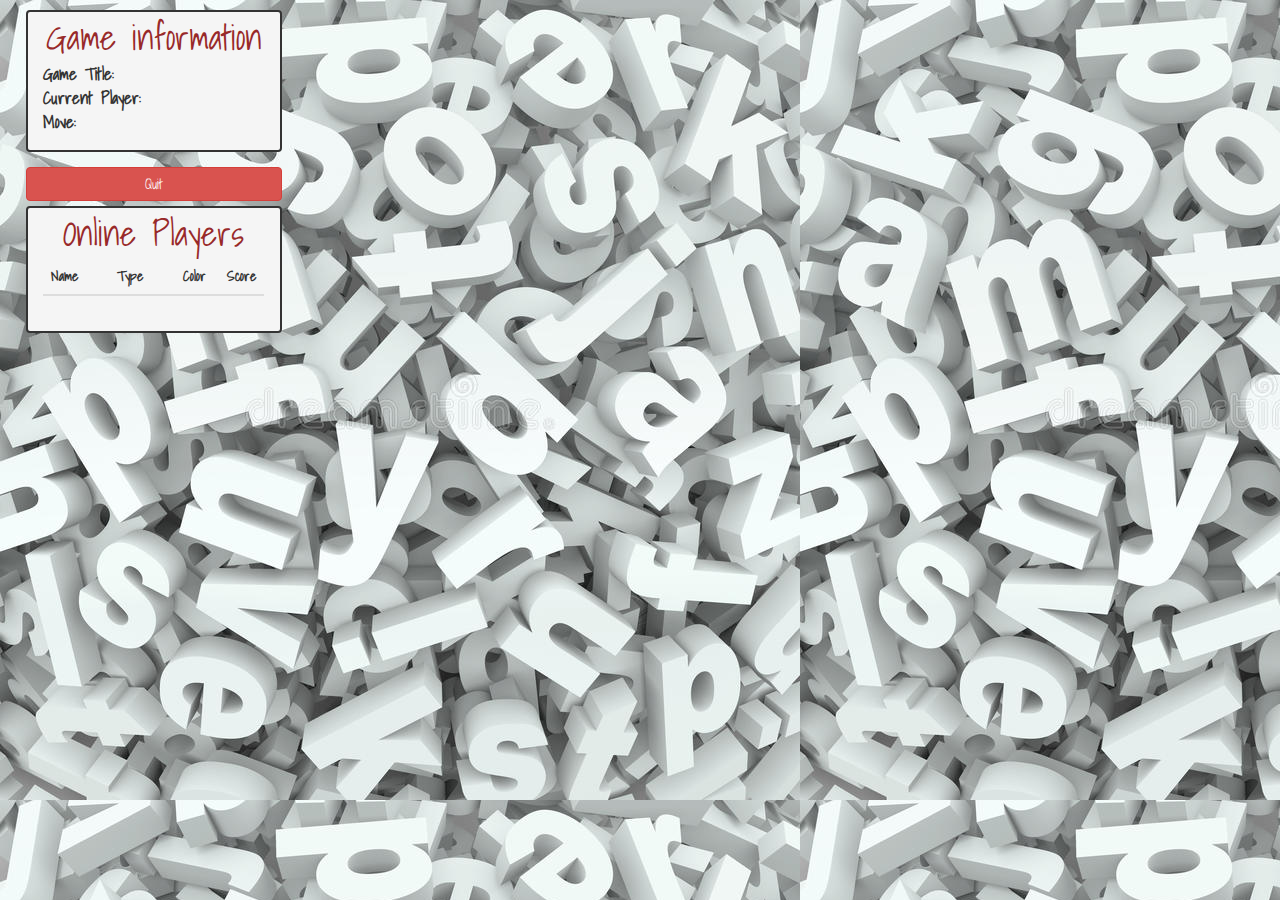
==== WebUI/web/GameRoom.html @ 6cfcb6d4 "update" ====
<!DOCTYPE html>
<html>
<head>
    <meta http-equiv="Content-Type" content="text/html; charset=UTF-8">
    <title>Game Room</title>
    <style>
        @import url('https://fonts.googleapis.com/css?family=Shadows+Into+Light');
    </style>


    <script src="https://ajax.googleapis.com/ajax/libs/jquery/3.1.1/jquery.min.js"></script>


    <script src="script/gameRoom.js"></script>
    <script src="script/board.js"></script>
    <script src="script/createBoard.js"></script>




    <script src="script/lobby.js"></script>


    <link rel="stylesheet" href="css/bootstrap.min.css">
    <link rel="stylesheet" href="css/gameRoom.css">
    <link rel="stylesheet" href="css/board.css">
    <link rel="stylesheet" href="css/popup.css">
    <link rel="stylesheet" href="css/icons.css">

</head>

<body>
<div class="container-fluid">

    <div id="menuSection">

        <div id="info" class="section">

            <div class="sectionTitle" id="loggedinUser"></div>


            <div class="sectionTitle">Game information</div>

            <span class="infoSubTitle">Game Title:</span>
            <span id="lableGameTitle"></span>
            <br>
            <span class="infoSubTitle">Current Player:</span>
            <span id="lableCurrentPlayer"></span>
            <br>
            <span class="infoSubTitle">Move:</span>
            <span id="lableCurrentMove"></span>
        </div>

        <input type="button" value="Quit" id="buttonQuit" class="btn btn-danger"/>

        <div id="playersTable" class="section">
            <div class="sectionTitle"> Online Players</div>
            <table class="table" >
                <thead>
                <tr>
                    <th>Name</th>
                    <th style="width: 30%">Type</th>
                    <th style="width: 20%">Color</th>
                    <th style="width: 20%">Score</th>
                </tr>
                </thead>
                <tbody id="playingUsersTable">

                </tbody>
            </table>
        </div>

        <div id="visitorsTable" class="section">
            <div class="sectionTitle">Visitors</div>
            <table class ="table">
                <thead>
                <tr>
                    <th>   </th>
                    <th>Name</th>
                </tr>
                </thead>
                <tbody id="allVisitors">

                </tbody>
            </table>
        </div>
    </div>

    <div id="bord">
        <div id="gameBoard">
            <table id="board"></table>
        </div>
    </div>
</div>

<div id="popup">
    <div id="popupBg" onclick="closePopup()"/>
    <div id="message"></div>
</div>



</body>
</html>
---- WebUI/web/css/gameRoom.css ----
body {
    background-image: url("../images/wordiada.jpg");
    font-family: 'Shadows Into Light', cursive;
}

.section {
    background-color: whitesmoke;
    margin: 4% 0;
    padding: 0 6% 6% 6%;
    border: solid 2px;
    border-radius: 4px;
    overflow-x: auto;
}

.sectionTitle {
    font-size: 2.5em;
    color: #982929;
    text-align: center;
}

.roomBtns {
    color: #f0f0f1;
    background-color: #982929;
    border: solid 1px #555;
    border-radius: 4px;
    margin: 5% 0;
    padding: 2%;
    cursor: pointer;
}

#buttonPerformeMove {
    background-color: #c13434;
}

#menuSection {
    position: absolute;
    left: 0;
    margin: 0 2%;
    width: 20%;
}

#selectOption {
    text-align: center;
    margin: 3% 0;
}

.option {
    color: #f0f0f1;
    background-color: rgb(81, 101, 167);
    border: solid 1px #555;
    border-radius: 4px;
    margin: 4%;
    padding: 2%;
    display: inline-block;
}

.optionSelected {
    background-color: rgb(102, 132, 214);
}

#move{
    text-align: center;
}

#Replay{
    text-align: center;
}

.infoSubTitle {
    font-weight: bold;
    font-size: 1.2em;
}

#GameInfo {
    width: 49%;
    display: inline-block;
    font-size: 1.2em;
}

#bord {
    position: absolute;
    right: 0;
    width: 70%;
    margin: 0 2%;
}

#buttonQuit {
    float: right;
    margin: 2% 0;
    width: 100%;
}

#gameBoard {
    float: left;
    margin: 2% 0;
}

.inLineButton
{
    width: 45%;
    display: inline-block;
    background-color: #c13434;
}



#chatarea{
    height: 200px;
    border: darkgray 1px solid;
    border-radius: 4px;
    margin-bottom: 10px;
    overflow-y: auto;
    padding: 5px;
}
---- WebUI/web/css/board.css ----
.toggler.selected{
    border: 1px solid red;
}

.toggler {
    border: 1px solid #040404;
}

td {
    display: inline-block;
    width: 32px;
    height: 32px;
}

.myTable {
    border-collapse: separate;
    white-space: nowrap;
}

.undefined{
    background-color:  gray;
}

.boardBtn{
    width: 32px;
    height: 32px;
}

.orangeBtn{
    background-color:  orange;
}

.blackBtn{

}

.blueBtn{
    background-color:  blue;
}

.redBtn{
    background-color:  red;
}

.greenBtn{
    background-color:  springgreen;
}


.mangentaBtn{
    background-color:  magenta;

}

.purpleBtn{
    background-color:  purple;
}

.greyBtn{
    background-color:  lightgrey;

}
---- WebUI/web/css/popup.css ----
#popup {
    width: 100%;
    height: 100%;
    position: absolute;
    top: 0;
    left: 0;
    display: none;
}

#popupBg, #popupFinish {
    position: absolute;
    width: 100%;
    height: 100%;
    background-color: rgba(0, 0, 0, 0.5);
    top: 0;
    left: 0;
    cursor: pointer;
}

#message, #messageFinish {
    white-space: pre-wrap;
    cursor: default;
    width: 400px;
    position: absolute;
    top: 50%;
    left: 50%;
    background-color: white;
    border-radius: 4px;
    border: solid 2px #660033;
    transform: translate(-50%, -50%);
    font-size: 1.5em;
    font-weight: bold;
    text-align: center;
    padding: 10px;
}

.boardMessage {
    height: auto;
    max-height: 80%;
    width: auto !important;
    max-width: 80%;
    overflow: auto;
}
---- WebUI/web/css/icons.css ----
.HumanIcon{
    height: 40px;
    width: 40px;
    background: url("../../../../לימודים/IdeaProjects/Wordiada/WebUI/web/images/user.ico") no-repeat top left;
    background-size: 40px 40px;
    display: inline-block;
    vertical-align: middle;
}

.MachineIcon{
    height: 40px;
    width: 40px;
    background: url("../../../../לימודים/IdeaProjects/Wordiada/WebUI/web/images/robot.png") no-repeat top left;
    background-size: 40px 40px;
    display: inline-block;
    vertical-align: middle;
}
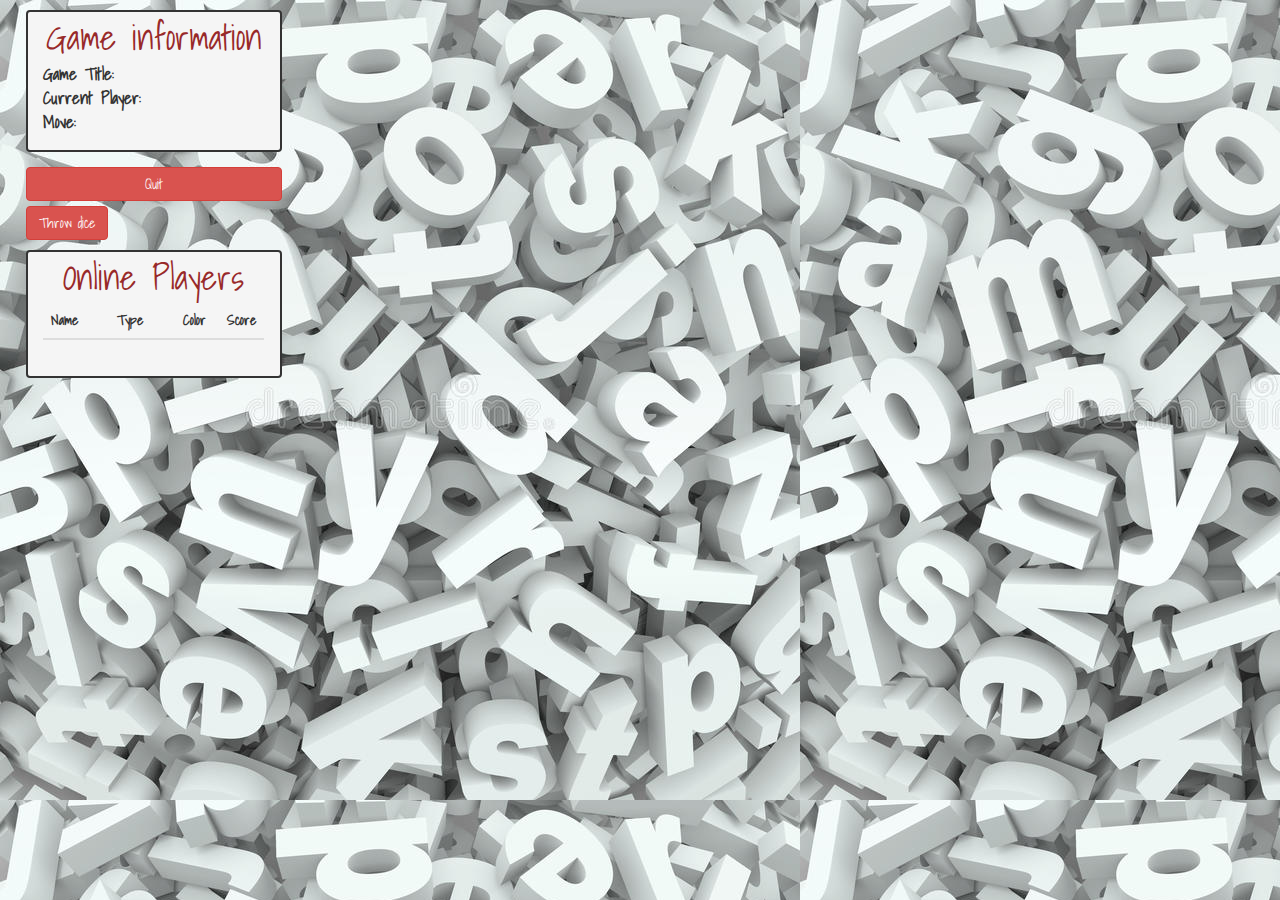
==== commit dbfa6aec: "activate dice button" ====
--- a/WebUI/web/GameRoom.html
+++ b/WebUI/web/GameRoom.html
@@ -52,6 +52,8 @@
         </div>
 
         <input type="button" value="Quit" id="buttonQuit" class="btn btn-danger"/>
+        <input type="button" value="Throw dice" id="buttonDice" class="btn btn-danger"/>
+
 
         <div id="playersTable" class="section">
             <div class="sectionTitle"> Online Players</div>
--- a/WebUI/web/css/gameRoom.css
+++ b/WebUI/web/css/gameRoom.css
@@ -4,6 +4,15 @@
 }
 
 .section {
+    background-color: whitesmoke;
+    margin: 4% 0;
+    padding: 0 6% 6% 6%;
+    border: solid 2px;
+    border-radius: 4px;
+    overflow-x: auto;
+}
+
+.playTurn {
     background-color: whitesmoke;
     margin: 4% 0;
     padding: 0 6% 6% 6%;
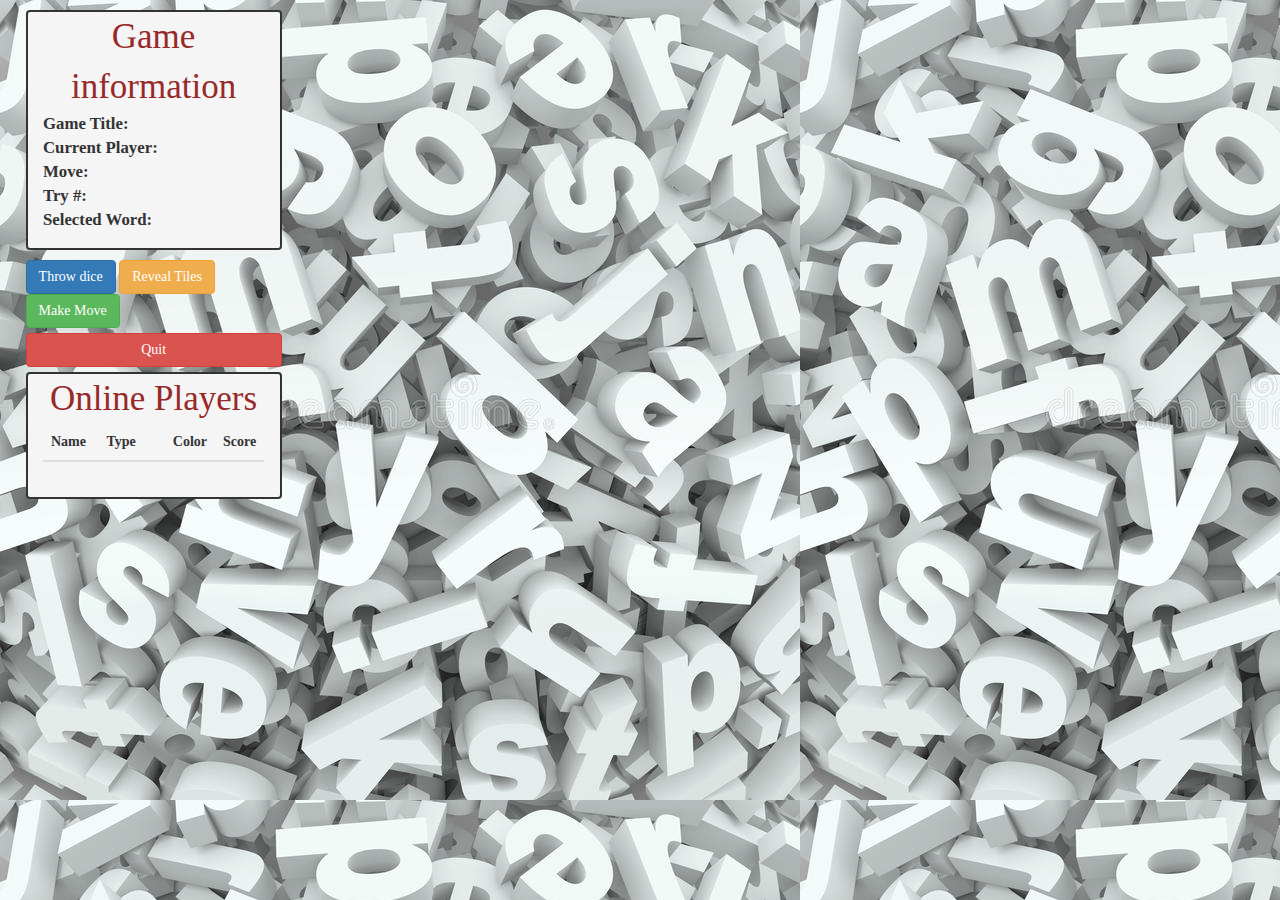
==== commit 5099fe4d: "update" ====
--- a/WebUI/web/GameRoom.html
+++ b/WebUI/web/GameRoom.html
@@ -7,26 +7,18 @@
         @import url('https://fonts.googleapis.com/css?family=Shadows+Into+Light');
     </style>
 
-
     <script src="https://ajax.googleapis.com/ajax/libs/jquery/3.1.1/jquery.min.js"></script>
-
 
     <script src="script/gameRoom.js"></script>
     <script src="script/board.js"></script>
     <script src="script/createBoard.js"></script>
-
-
-
-
     <script src="script/lobby.js"></script>
-
 
     <link rel="stylesheet" href="css/bootstrap.min.css">
     <link rel="stylesheet" href="css/gameRoom.css">
     <link rel="stylesheet" href="css/board.css">
     <link rel="stylesheet" href="css/popup.css">
     <link rel="stylesheet" href="css/icons.css">
-
 </head>
 
 <body>
@@ -36,24 +28,29 @@
 
         <div id="info" class="section">
 
-            <div class="sectionTitle" id="loggedinUser"></div>
-
-
+            <div class="sectionTitle" id="loggedInUser"></div>
             <div class="sectionTitle">Game information</div>
-
             <span class="infoSubTitle">Game Title:</span>
-            <span id="lableGameTitle"></span>
+            <span id="labelGameTitle"></span>
             <br>
             <span class="infoSubTitle">Current Player:</span>
-            <span id="lableCurrentPlayer"></span>
+            <span id="labelCurrentPlayer"></span>
             <br>
             <span class="infoSubTitle">Move:</span>
-            <span id="lableCurrentMove"></span>
+            <span id="labelCurrentMove"></span>
+            <br>
+            <span class="infoSubTitle">Try #:</span>
+            <span id="labelCurrentTry"></span>
+            <div id="selectedWordDiv">
+                <span class="infoSubTitle">Selected Word:</span>
+                <span id="labelSelectedWord"></span>
+            </div>
         </div>
 
+        <input type="button" value="Throw dice" id="buttonDice" class="btn btn-primary" />
+        <input type="button" value="Reveal Tiles" id="buttonShowTiles" class="btn btn-warning" />
+        <input type="button" value="Make Move" id="buttonMakeMove" class="btn btn-success" />
         <input type="button" value="Quit" id="buttonQuit" class="btn btn-danger"/>
-        <input type="button" value="Throw dice" id="buttonDice" class="btn btn-danger"/>
-
 
         <div id="playersTable" class="section">
             <div class="sectionTitle"> Online Players</div>
@@ -96,7 +93,7 @@
 </div>
 
 <div id="popup">
-    <div id="popupBg" onclick="closePopup()"/>
+    <div id="popupBg" onclick="closePopup()"></div>
     <div id="message"></div>
 </div>
 
--- a/WebUI/web/css/gameRoom.css
+++ b/WebUI/web/css/gameRoom.css
@@ -1,6 +1,6 @@
 body {
     background-image: url("../images/wordiada.jpg");
-    font-family: 'Shadows Into Light', cursive;
+    font-family: 'Ariel', cursive;
 }
 
 .section {
--- a/WebUI/web/css/board.css
+++ b/WebUI/web/css/board.css
@@ -8,8 +8,8 @@
 
 td {
     display: inline-block;
-    width: 32px;
-    height: 32px;
+    width: 36px;
+    height: 36px;
 }
 
 .myTable {
@@ -22,8 +22,9 @@
 }
 
 .boardBtn{
-    width: 32px;
-    height: 32px;
+    width: 35px;
+    height: 35px;
+    padding: inherit;
 }
 
 .orangeBtn{
--- a/WebUI/web/css/icons.css
+++ b/WebUI/web/css/icons.css
@@ -1,7 +1,7 @@
 .HumanIcon{
     height: 40px;
     width: 40px;
-    background: url("../../../../לימודים/IdeaProjects/Wordiada/WebUI/web/images/user.ico") no-repeat top left;
+    background: url("../images/user.ico") no-repeat top left;
     background-size: 40px 40px;
     display: inline-block;
     vertical-align: middle;
@@ -10,7 +10,7 @@
 .MachineIcon{
     height: 40px;
     width: 40px;
-    background: url("../../../../לימודים/IdeaProjects/Wordiada/WebUI/web/images/robot.png") no-repeat top left;
+    background: url("../images/robot.png") no-repeat top left;
     background-size: 40px 40px;
     display: inline-block;
     vertical-align: middle;
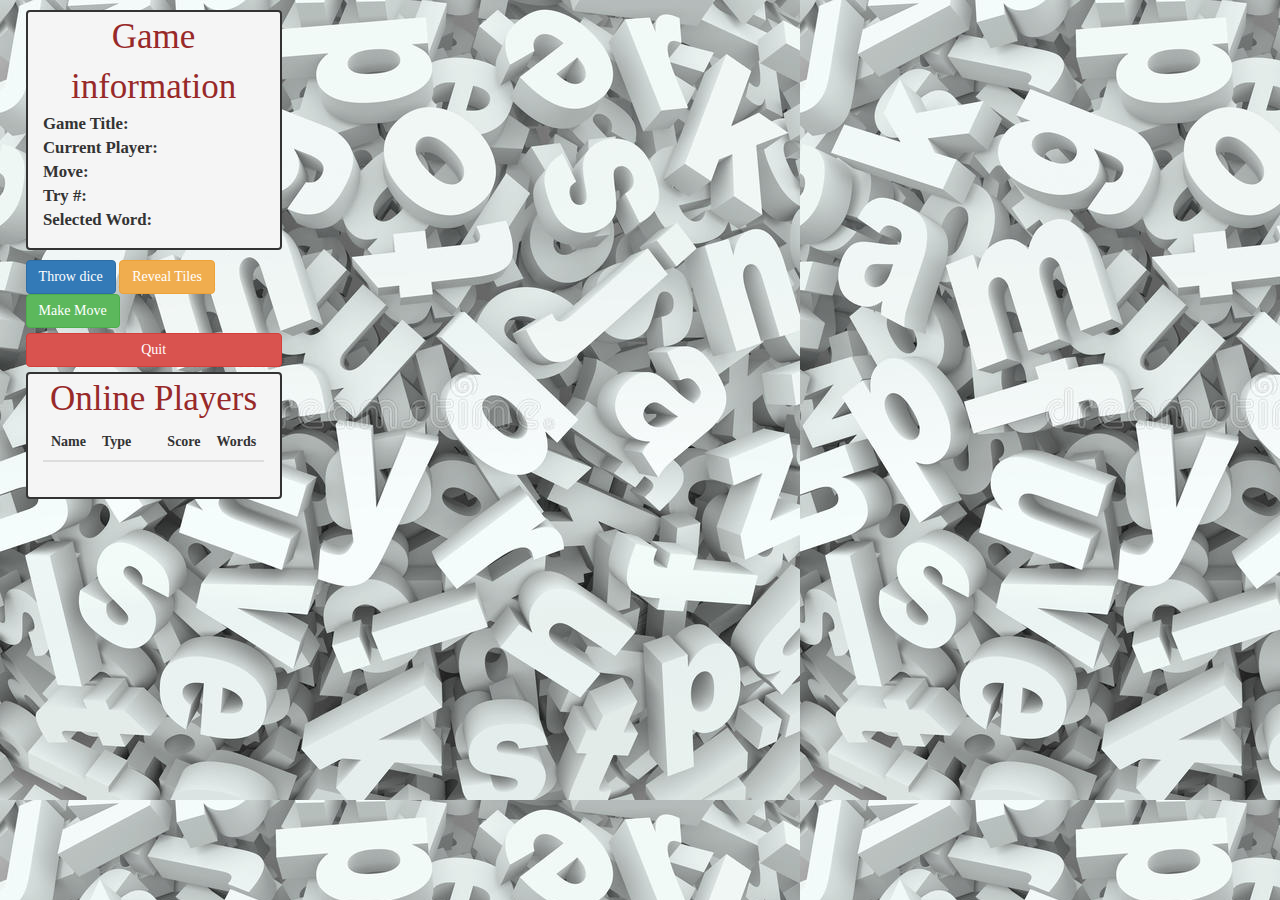
==== commit 6dd4abdd: "last update" ====
--- a/WebUI/web/GameRoom.html
+++ b/WebUI/web/GameRoom.html
@@ -59,8 +59,8 @@
                 <tr>
                     <th>Name</th>
                     <th style="width: 30%">Type</th>
-                    <th style="width: 20%">Color</th>
                     <th style="width: 20%">Score</th>
+                    <th style="width: 20%">Words</th>
                 </tr>
                 </thead>
                 <tbody id="playingUsersTable">
--- a/WebUI/web/css/gameRoom.css
+++ b/WebUI/web/css/gameRoom.css
@@ -111,8 +111,6 @@
     background-color: #c13434;
 }
 
-
-
 #chatarea{
     height: 200px;
     border: darkgray 1px solid;
